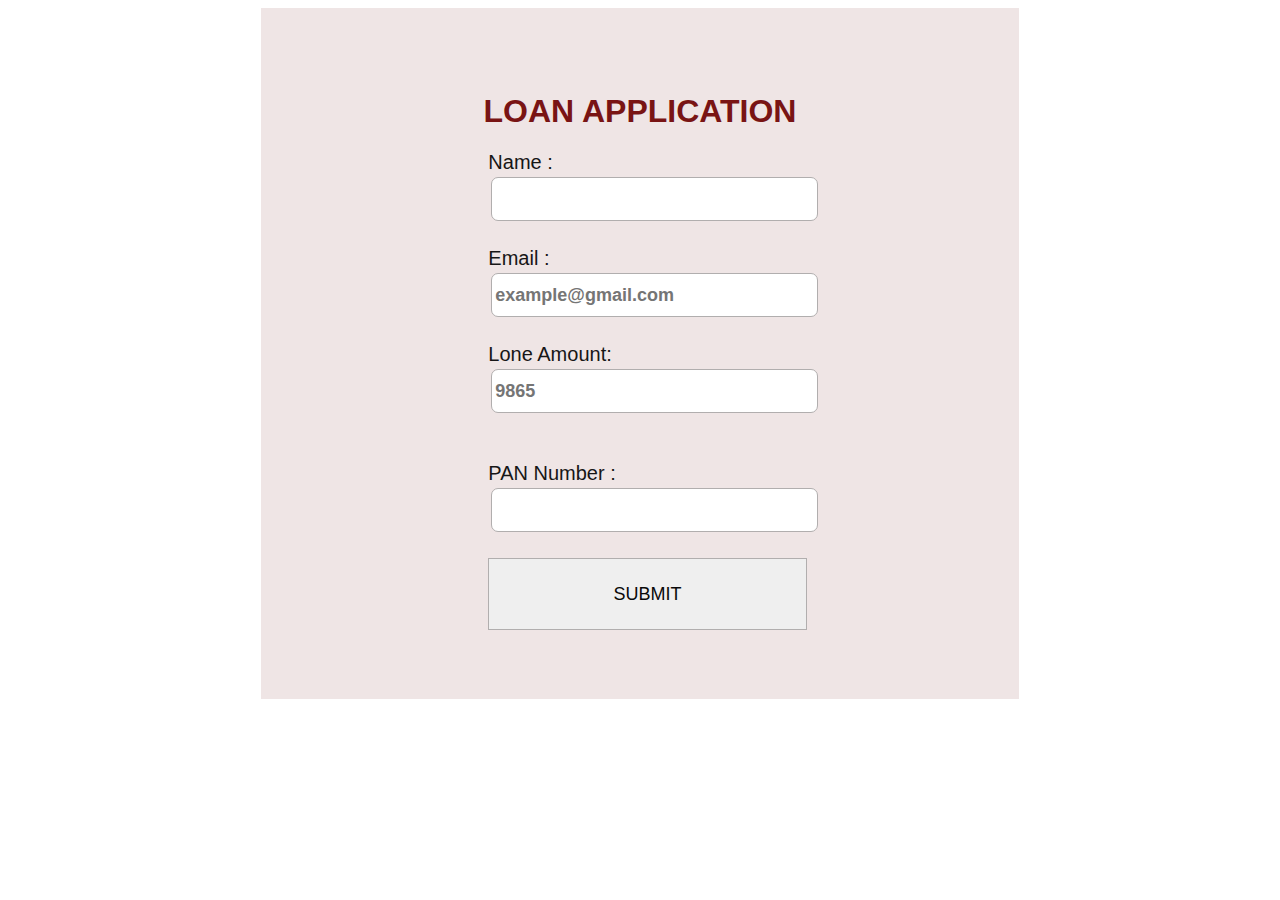
==== index.html @ d571169c "Add files via upload" ====
<!DOCTYPE html>
<html lang="en">

<head>
    <meta charset="UTF-8">
    <meta http-equiv="X-UA-Compatible" content="IE=edge">
    <meta name="viewport" content="width=device-width, initial-scale=1.0">
    <title>Loan Application</title>
    <!---------External stylesheet------------>
    <link href="style.css" rel="stylesheet" />

</head>

<body>
    <div class="container">

        <h1 class="h1">LOAN APPLICATION</h1>

        <div class="box">
            <!--validation is used for called-->
            <form name="form" action="#" onsubmit="event.preventDefault();validation(); ">

                <label>Name :</label> <br>
                <!--check function is used for called-->
                <input for="name" type="text" onchange="check()" id="name" autocomplete="off" required />
                <br><br>
                <label>Email :</label> <br>
                <!--validToWard function is used for called-->
                <input name="email" type="email" onchange="validEmail()" placeholder="example@gmail.com" id="email"
                    value="" autocomplete="off" required />
                <br><br>
                <label for="lone">Lone Amount:<br />
                    <input type="number" placeholder="9865" required id="loan" name="loan" pattern="[0-9]*$"
                        title="Formmat : 988765" onchange="convertToWords()" />
                    <!--convertToWords function is used for called-->
                </label>
                <br>
                <span id="printword"></span>

                <br><br>
                <label>PAN Number :</label> <br>
                <!--validPan function is used for called-->
                <input type="text" onchange="validPan()" title="ABCDE1234F" autocomplete="off" id="pan" required />
                <br><br>

                <button class="btn" type="submit">SUBMIT</button>

        </div>
        </form>
    </div>

    <script>


        //create a variable for name
        let name = document.getElementById("name");


        //creating empty array for store input data
        var addName = new Array();
        // this function is calling 
        function validation() {
            //   e.preventDefault();


            // this function is calling 
            check()
            addName.push(                   //push method is used for add  data in empty array   
                {
                    name:name.value,
                    email:email.value,
                    loan:loan.value,
                    pan:pan.value


                }
            );
            //localStorage.setitem method it is used to save key/value pair in the browser.  
            //JSON.stringify method is used to convert a javaScript value to a string 
            localStorage.setItem("inputData", JSON.stringify(addName));
            console.log(addName)
            //location.replace method is used to replace a current document with a new one.
            location.replace("./confirm.html")


        }

        //----------------------------------------------Name section-------------------------------------------------------------------------
        // this function is calling 
        function check() {

            let array = name
                .value
                .split(" ").filter(word => word.trim().length > 0);
            console.log("you enter", name.value, array, array.length);
            //condition 1
            if (array.length >= 2) {                   //  this  condition is executed,if the condition is true 
                for (let i = 0; i < array.length; i++) {
                    //condition 2
                    if (array[i].length >= 4 && array[i].length <= 40) {        //  this  condition is executed,if the condition is true 
                        console.log(array[i], array[i].length, ": this is correct ");
                        name.style.border = "none";
                        name.style.borderBottom = "2px solid black";

                    } else {                                      //this function is excuted if the first condition2 is false
                        console.log(" Name , each word shoud be min 4 char ");
                        alert(`In Name " ${array[i]} " shoud be min 4 char`)
                        name.style.border = "2px solid red";

                    }
                }
            } else {                              //  this  condition is executed,if the condition1  is false 
                alert("Name min 2 words");
                console.log("Enter min 2 words");
                name.style.border = "2px solid red";

            }


        }
        //------------------------------------------------------Email Section-------------------------------------------------------------------------


        // this function is calling 
        function validEmail() {
            // create a variable for email
            var emailid = document.getElementById("email").value
            if (emailid.indexOf("@") <= 0) {              //  this  condition is executed,if the condition is true 
                console.log("invalid @ position");
                alert(`invalid @ position`)
                return false;
            } if ((emailid.charAt(emailid.length - 4) != ".") && (emailid.charAt(emailid.length - 3) != ".")) {       //  this  condition is executed,if the condition is true 

                console.log("invalid position at 4");
                alert("invalid email address ")
                return false;
            }


        }
        //---------------------------------------------Loan section---------------------------------------------------------------------------------
        // this is used for convert number to string
        var one = [
            "",
            "one ",
            "two ",
            "three ",
            "four ",
            "five ",
            "six ",
            "seven ",
            "eight ",
            "nine ",
            "ten ",
            "eleven ",
            "twelve ",
            "thirteen ",
            "fourteen ",
            "fifteen ",
            "sixteen ",
            "seventeen ",
            "eighteen ",
            "nineteen "
        ];

        // Strings at index 0 and 1 are not used, they are to make array indexing simple
        var ten = [
            "",
            "",
            "twenty ",
            "thirty ",
            "forty ",
            "fifty ",
            "sixty ",
            "seventy ",
            "eighty ",
            "ninety "
        ];

        // n is 1- or 2-digit number
        function numToWords(n, s) {

            var str = "";
            // if n is more than 19, divide it
            if (n > 19) {
                str += ten[parseInt(n / 10)] + one[n % 10];
            } else {
                str += one[n];
            }

            // if n is non-zero
            if (n != 0) {
                str += s;
            }

            return str;
        }
        // this function is calling 
        // Function to print a given number in words
        function convertToWords() {
            //create a variable for Loan amount
            var num = document.getElementById("loan").value
            // stores word representation of given number n
            var out = "";

            // handles digits at ten millions and hundred millions places (if any)
            out += numToWords(parseInt(num / 10000000), "crore ");

            // handles digits at hundred thousands and one millions places (if any)
            out += numToWords(parseInt((num / 100000) % 100), "lakh ");

            // handles digits at thousands and tens thousands places (if any)
            out += numToWords(parseInt((num / 1000) % 100), "thousand ");

            // handles digit at hundreds places (if any)
            out += numToWords(parseInt((num / 100) % 10), "hundred ");

            if (num > 100 && num % 100 > 0) {
                out += "and ";
            }

            // handles digits at ones and tens places (if any)
            out += numToWords(parseInt(num % 100), " ");
            document
                .getElementById("printword")
                .innerHTML = out
            return 0;
        }

        //-----------------------------  PAN Number section  --------------------------------------------
        // this function is calling 
        function validPan() {
            //create a variable for Loan amount
            var pan = document.getElementById("pan").value
            var requiredPan = /^([a-zA-Z]{5})([0-9]{3})([a-zA-Z]{1})$/
            if (pan.search(requiredPan) == -1) {                             //  this  condition is executed,if the condition is true 
                console.log("put a valid PAN number")
                alert("Invalid PAN number")
            }
        }

    </script>
</body>

</html>
---- style.css ----
* {
    font-family: 'Lucida Sans', 'Lucida Sans Regular', 'Lucida Grande', 'Lucida Sans Unicode', Geneva, Verdana, sans-serif;


}

.container {
    background-color: rgb(239, 229, 229);
    display: flex;
    flex-direction: column;
    justify-content: center;
    margin-right: 20% ;
    margin-left: 20%;
    padding-top: 5%;
    padding-bottom: 5%;

}

.h1 {
    text-align: center;
    color: rgb(121, 20, 20);
}

.box {
    margin-left: 30%;
    font-size: 20px;
    font-weight: 200;
    color: rgb(23, 22, 22);
  


}

input {
    width: 60%;
    height: 4vh;
    padding: 3px;
    margin: 3px;
    font-size: large;
    font-weight: bold;
    font-family: Arial, Helvetica, sans-serif;
    border-radius: 7px;
    border: solid 1px rgb(177, 174, 174);
}

span{
    font-size: large;
    color: rgb(38, 242, 11);
    font-family: 'Gill Sans', 'Gill Sans MT', Calibri, 'Trebuchet MS', sans-serif;
}



.btn {
    color: rgb(10, 9, 9);
    width: 60%;
    height: 8vh;
    font-weight: 200;
    font-size: large;
    border: solid 1px rgb(177, 174, 174);
    margin-bottom: 6px;

}

.btn:hover {
    background-color: rgb(7, 251, 7);
    border-radius: 5px;
    transition: 0.5sec;
}

@media (max-width:800px) {
    .container {
    
        margin-right: 2% ;
        margin-left: 2%;
    
    }
    
    .box {
        margin-left: 10%;
    
    }
    
    input {
        width: 90%;
      
    }

    
    
    
}
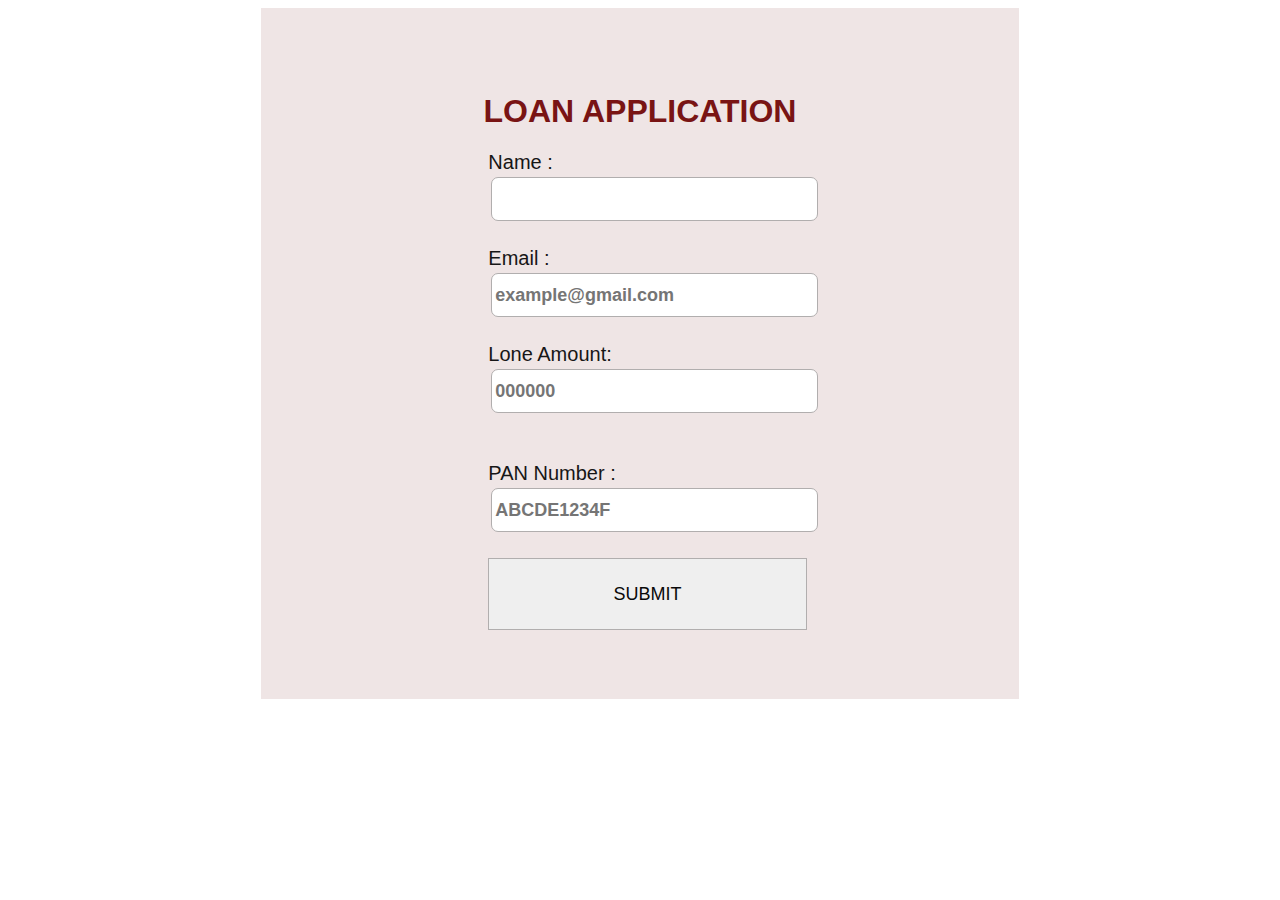
==== commit 7b1ee05a: "Update index.html" ====
--- a/index.html
+++ b/index.html
@@ -12,41 +12,53 @@
 </head>
 
 <body>
+    
     <div class="container">
 
         <h1 class="h1">LOAN APPLICATION</h1>
 
         <div class="box">
+            
             <!--validation is used for called-->
             <form name="form" action="#" onsubmit="event.preventDefault();validation(); ">
 
                 <label>Name :</label> <br>
                 <!--check function is used for called-->
                 <input for="name" type="text" onchange="check()" id="name" autocomplete="off" required />
-                <br><br>
+                
+                <br><br>
+                
                 <label>Email :</label> <br>
                 <!--validToWard function is used for called-->
                 <input name="email" type="email" onchange="validEmail()" placeholder="example@gmail.com" id="email"
                     value="" autocomplete="off" required />
-                <br><br>
+                
+                <br><br>
+                
                 <label for="lone">Lone Amount:<br />
-                    <input type="number" placeholder="9865" required id="loan" name="loan" pattern="[0-9]*$"
+                    <input type="number" placeholder="000000" required id="loan" name="loan" pattern="[0-9]*$"
                         title="Formmat : 988765" onchange="convertToWords()" />
-                    <!--convertToWords function is used for called-->
-                </label>
+                    <!--convertToWords function is used for called-->       
+                 </label>
+                
                 <br>
+                
                 <span id="printword"></span>
 
                 <br><br>
+                
                 <label>PAN Number :</label> <br>
                 <!--validPan function is used for called-->
-                <input type="text" onchange="validPan()" title="ABCDE1234F" autocomplete="off" id="pan" required />
+                <input type="text" onchange="validPan()" placeholder="ABCDE1234F" title="ABCDE1234F" autocomplete="off" id="pan" required />
+                
                 <br><br>
 
                 <button class="btn" type="submit">SUBMIT</button>
 
         </div>
+            
         </form>
+        
     </div>
 
     <script>
@@ -58,6 +70,7 @@
 
         //creating empty array for store input data
         var addName = new Array();
+        
         // this function is calling 
         function validation() {
             //   e.preventDefault();
@@ -75,6 +88,7 @@
 
                 }
             );
+            
             //localStorage.setitem method it is used to save key/value pair in the browser.  
             //JSON.stringify method is used to convert a javaScript value to a string 
             localStorage.setItem("inputData", JSON.stringify(addName));
@@ -93,25 +107,37 @@
                 .value
                 .split(" ").filter(word => word.trim().length > 0);
             console.log("you enter", name.value, array, array.length);
+            
             //condition 1
             if (array.length >= 2) {                   //  this  condition is executed,if the condition is true 
+                
                 for (let i = 0; i < array.length; i++) {
+                    
                     //condition 2
                     if (array[i].length >= 4 && array[i].length <= 40) {        //  this  condition is executed,if the condition is true 
+                        
                         console.log(array[i], array[i].length, ": this is correct ");
+                        
                         name.style.border = "none";
+                        
                         name.style.borderBottom = "2px solid black";
 
                     } else {                                      //this function is excuted if the first condition2 is false
+                        
                         console.log(" Name , each word shoud be min 4 char ");
+                        
                         alert(`In Name " ${array[i]} " shoud be min 4 char`)
+                        
                         name.style.border = "2px solid red";
 
                     }
                 }
             } else {                              //  this  condition is executed,if the condition1  is false 
+                
                 alert("Name min 2 words");
+                
                 console.log("Enter min 2 words");
+                
                 name.style.border = "2px solid red";
 
             }
@@ -123,16 +149,24 @@
 
         // this function is calling 
         function validEmail() {
+            
             // create a variable for email
             var emailid = document.getElementById("email").value
+            
             if (emailid.indexOf("@") <= 0) {              //  this  condition is executed,if the condition is true 
+                
                 console.log("invalid @ position");
+                
                 alert(`invalid @ position`)
+                
                 return false;
-            } if ((emailid.charAt(emailid.length - 4) != ".") && (emailid.charAt(emailid.length - 3) != ".")) {       //  this  condition is executed,if the condition is true 
+            } if ((emailid.charAt(emailid.length - 4) != ".") && (emailid.charAt(emailid.length - 3) != ".")) {       //  this  condition is executed,if the condition is true
+                
 
                 console.log("invalid position at 4");
+                
                 alert("invalid email address ")
+                
                 return false;
             }
 
@@ -183,13 +217,17 @@
             var str = "";
             // if n is more than 19, divide it
             if (n > 19) {
+                
                 str += ten[parseInt(n / 10)] + one[n % 10];
+                
             } else {
+                
                 str += one[n];
             }
 
             // if n is non-zero
             if (n != 0) {
+                
                 str += s;
             }
 
@@ -198,8 +236,10 @@
         // this function is calling 
         // Function to print a given number in words
         function convertToWords() {
+            
             //create a variable for Loan amount
             var num = document.getElementById("loan").value
+            
             // stores word representation of given number n
             var out = "";
 
@@ -242,4 +282,4 @@
     </script>
 </body>
 
-</html>+</html>
